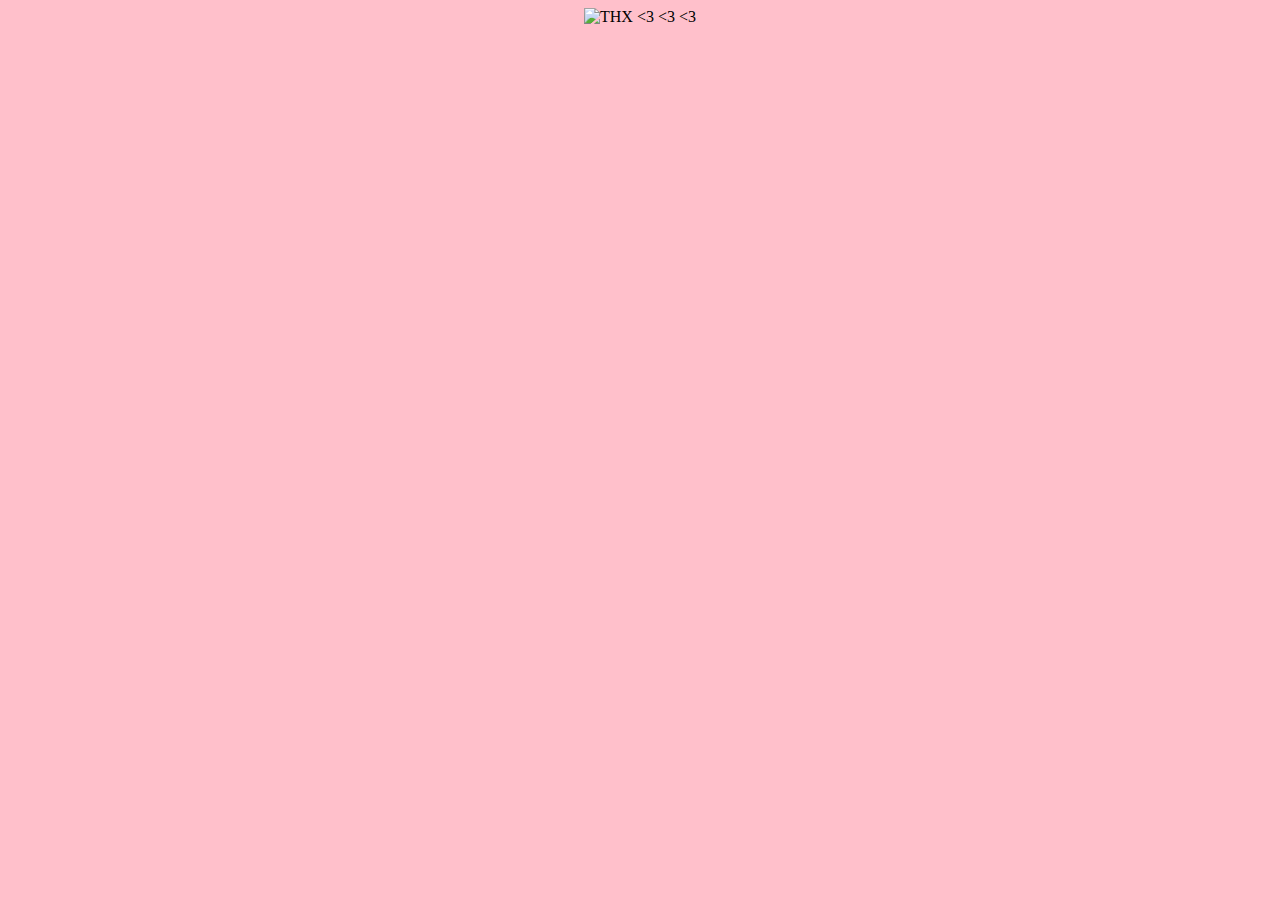
==== yes.html @ 650203b8 "Add files via upload" ====
<!DOCTYPE html>
<html>
<head>
    <meta charset='utf-8'>
    <meta http-equiv='X-UA-Compatible' content='IE=edge'>
    <title>I ❤️ U</title>
    <meta name='viewport' content='width=device-width, initial-scale=1'>
    <link rel="icon" type="image/x-icon" href="assets/logo.ico">
    <style>
        body{
            background-color: pink;
        }
    </style>
</head>
<body>
    <center>
        <img src="assets/cat_sticker.gif" alt="THX <3 <3 <3">
    </center>
</body>
</html>
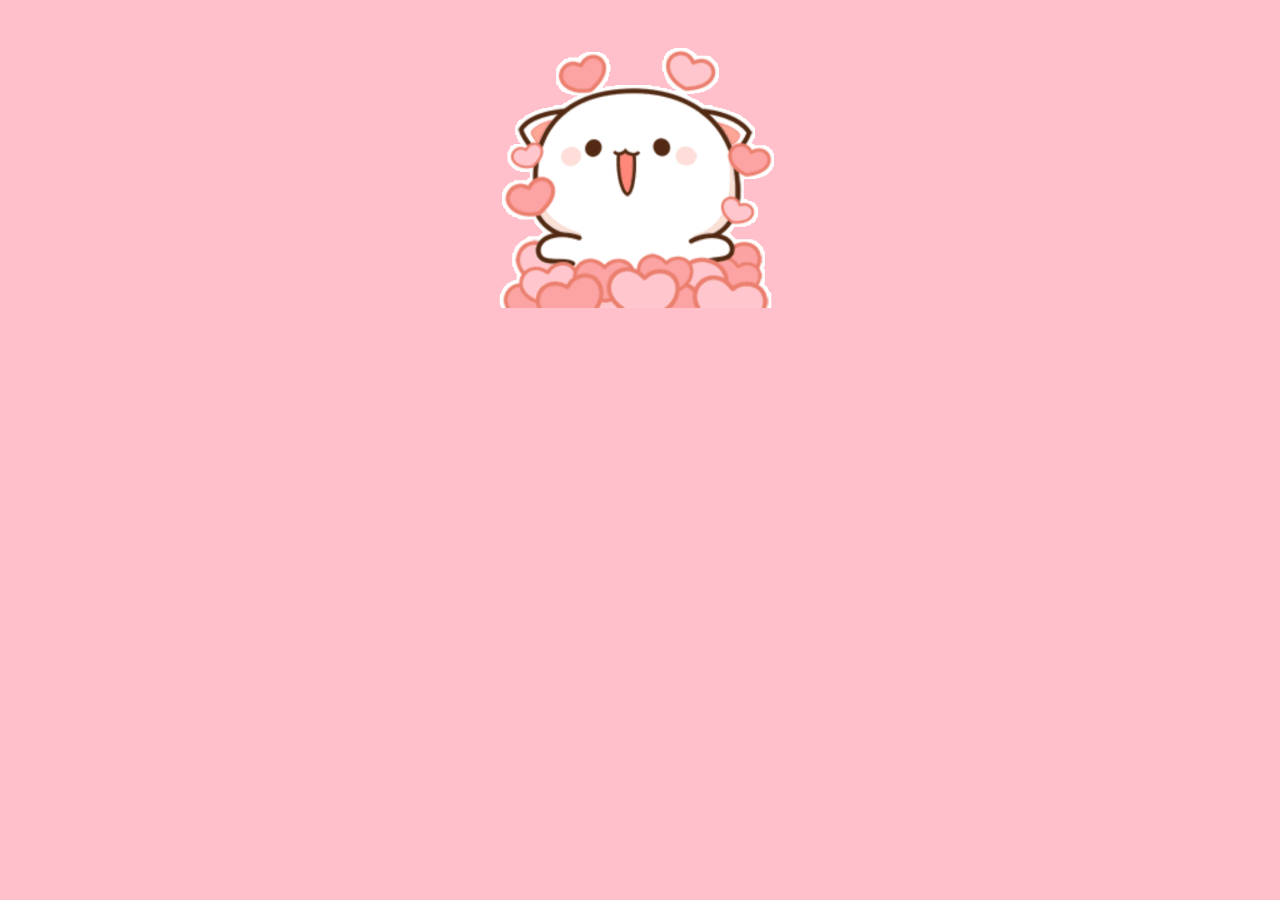
==== commit c23efbc3: "Update yes.html" ====
--- a/yes.html
+++ b/yes.html
@@ -14,7 +14,7 @@
 </head>
 <body>
     <center>
-        <img src="assets/cat_sticker.gif" alt="THX <3 <3 <3">
+        <img src="assets/cat_sticker.gif" alt="THX <3 <3 <3" style="height: 300px; width: 300px;">
     </center>
 </body>
-</html>+</html>
